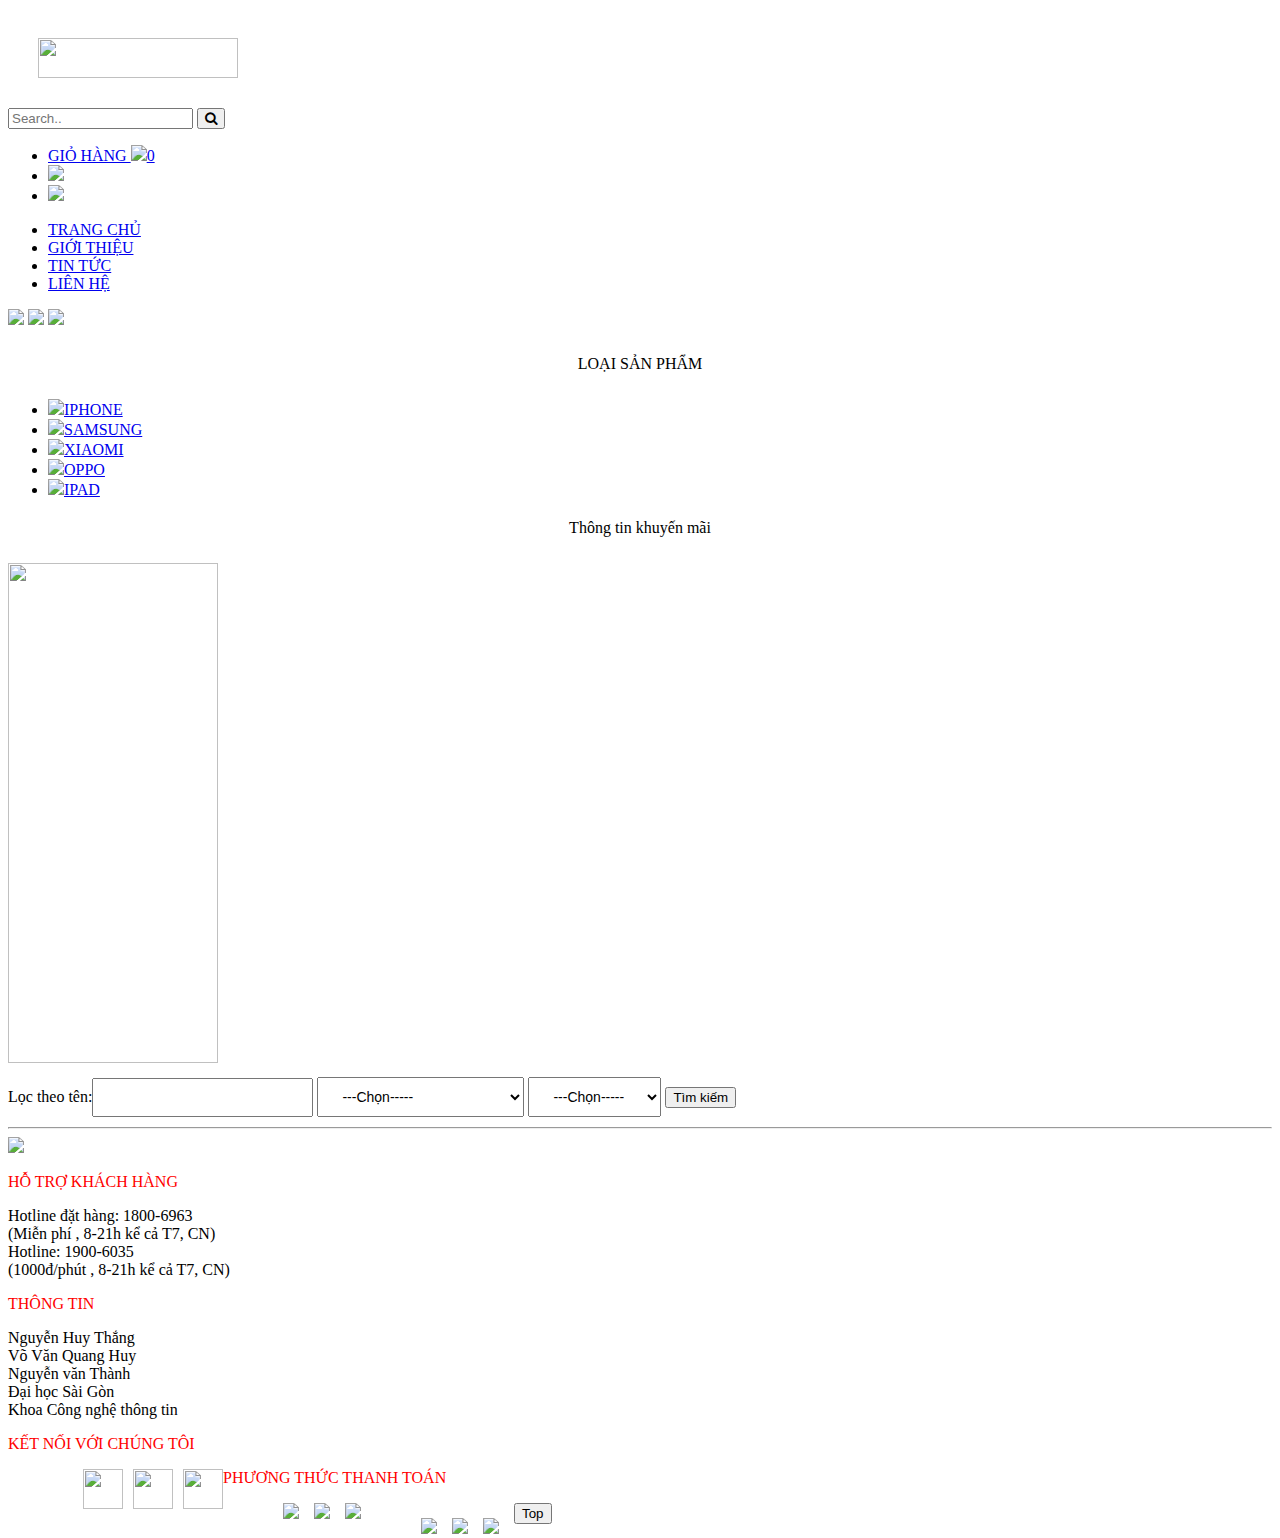
==== index.html @ 743c5844 "Add Sp Count" ====
<!DOCTYPE html>
<html lang="en">
<head>
    <meta charset="UTF-8">
    <meta name="viewport" content="width=device-width, initial-scale=1.0">
    <meta http-equiv="X-UA-Compatible" content="ie=edge">
    <title>Web ban hang</title>
    <link rel="stylesheet" href="css/style.css" type="text/css">
    <link rel="stylesheet" href="https://cdnjs.cloudflare.com/ajax/libs/font-awesome/4.7.0/css/font-awesome.min.css">
</head>
<body>
    <div class="khungtrang">
        <div class="header">
                <div class="logo">
                        <a href="index.html"><img src="img/logo.png" width="200px" height="40px" style="margin:30px;"></a>
                      </div> 
                      <div class="search">
                        <form class="example">
                        <input type="text" placeholder="Search.." id="val_search">
                        <button type="button" onclick="search()"><i class="fa fa-search"></i></button>
                        </form>
                      </div>
                      <div class="cart">
                        <ul id="mycart">
                          <li><a href="giohang.html">GIỎ HÀNG <img src="img/cart.png"><span id="sp_count">0</span></a></li>
                          <li><img src="img/dk.png"> <a href="dangky.html" id="singup">
                          </a></li>
                          <li><img src="img/dn.png"> <a href="dangnhap.html" id="login"></a></li>
                          
                        </ul>
                      </div>
        </div>
        <div class="menu">
            <ul>
                <li><a href="index.html" >TRANG CHỦ</a></li>
                <li><a href="#">GIỚI THIỆU</a></li>
                <li><a href="#">TIN TỨC</a></li>
                <li><a href="#">LIÊN HỆ</a></li>
            </ul>
        </div>
        <div class="content">
            <div id="banner">
                <div id="ad_1"></div>
                <div id="ad_2">
                        <img src="img/banner2.png">
                        <img src="img/banner4.png">
                        <img src="img/banner3.jpg">
                    </div> 
            </div>
            <div id="left">
                    <p style="text-align:center; padding: 10px 0px;">LOẠI SẢN PHẨM</p>
                    <ul>
                        <li><img src="img/apple.png"><a href="index.html?iphone?0?#left">IPHONE</a></li>
                        <li><img src="img/samsungs.png"><a href="index.html?samsung?16?#left">SAMSUNG</a></li>
                        <li><img src="img/mis.png"><a href="index.html?xiaomi?25?#left">XIAOMI</a></li>
                        <li><img src="img/op.png"><a href="index.html?oppo?34?#left">OPPO</a></li>
                        <li><img src="img/ibb.png"><a href="index.html?ipad?43?#left">IPAD</a></li>
                    </ul>
                    <p style="text-align:center;margin-top:20px;">Thông tin khuyến mãi</p>
                <img src="img/banner0.jpg" width="210px" height="500px" style="margin-top:10px;">
            </div>
            <div class="right">
                <div class="loc" style="margin-top:10px; margin-bottom:10px;">
                    <form>
                        Lọc theo tên:<input type="text" style="padding:10px 20px;" id="noidung">
                        <select name="locgia" id="giatim" style="padding:10px 20px;font-size: 14px">
                            <option value="0">---Chọn-----</option>
                            <option value="1">1.000.000-5.000.000</option>
                            <option value="5">5.000.000-10.000.000</option>
                            <option value="10">10.000.000-25.000.000</option>
                        </select>
                        <select name="locgia" id="loaitim" style="padding:10px 20px;font-size: 14px">
                                <option value="0">---Chọn-----</option>
                                <option value="iphone">Iphone</option>
                                <option value="samsung">Samsung</option>
                                <option value="xiaomi">Xiaomi</option>
                                <option value="oppo">OPPO</option>
                                <option value="ipad">Ipad</option>
                        </select>
                        <button type="button" id="locgia" onclick="timkiemnangcao()">Tìm kiếm</button>
                    </form>
                </div>
                <div class="tieude">
                    <div id="tentheloai"></div>
                </div>
                <div id="cacspdienthoai">
                </div>
                <div id="sotrangcuatheloai">
                </div>
            </div>
        </div> 
        <div class="footer">
            <hr>
            <img id="banner_footer" src="img/footer.png">
            <div class="end">
                <div id="support">
                    <p style="color: red">HỖ TRỢ KHÁCH HÀNG</p>
                    <p>
                    Hotline đặt hàng: 1800-6963<br>
                    (Miễn phí , 8-21h kể cả T7, CN)<br>
                    Hotline: 1900-6035<br>
                    (1000đ/phút , 8-21h kể cả T7, CN)</p>
                </div>
                <div id="about-me">
                    <p style="color: red">THÔNG TIN</p>
                    <p>Nguyễn Huy Thắng<br>
                        Võ Văn Quang Huy<br>
                        Nguyễn văn Thành<br>
                        Đại học Sài Gòn<br>
                        Khoa Công nghệ thông tin
                    </p>
                </div>
                <div id="mang-xa-hoi">
                    <p style="color: red">KẾT NỐI VỚI CHÚNG TÔI</p>
                    <div style="float: left; margin-left: 75px; margin-right: 10px;"><a href="https://www.facebook.com/vovanquanghuy" target="_blank"><img src="img/facebook.png" width="40px" height="40px"></a></div>
                    <div style="float: left; margin-right: 10px;"><a href="https://id.zalo.me/account/login?continue=https://oa.zalo.me/manage/dashboard "target="_blank"><img src="img/zalo.png" width="40px" height="40px"></a></div>
                    <div style="float: left;"><a href="https://www.youtube.com/?gl=VN" target="_blank"><img src="img/youtube.png" width="40px" height="40px"></a></div>
                </div>
                <div id="thanh-toan">
                    <p style="color: red;">PHƯƠNG THỨC THANH TOÁN</p>
                    <div>
                        <div style="float: left; margin-left: 60px; margin-right: 15px;"><img src="img/visa.png"></div>
                        <div style="float: left; margin-right: 15px;"><img src="img/2tron.png"></div>
                        <div style="float: left;"><img src="img/jcb.png"></div>
                        <div style="float: left; margin-left: 60px; margin-right: 15px; margin-top: 15px;"><img src="img/money.png"></div>
                        <div style="float: left; margin-right: 15px; margin-top: 15px; " ><img src="img/internet.png"></div>
                        <div style="float: left; margin-right: 15px; margin-top: 15px;"><img src="img/tragop.png"></div>

                    </div>
                    <button onclick="topFunction()" id="myBtn" title="Go to top">Top</button>
                </div>
            </div>
        </div>
    </div>
</body>
    <script src="js/database.js"></script>
    <script src="js/danhsach.js"></script>
   <script src="js/main.js"></script>   
   <script src="js/giohang.js"></script>
</html>
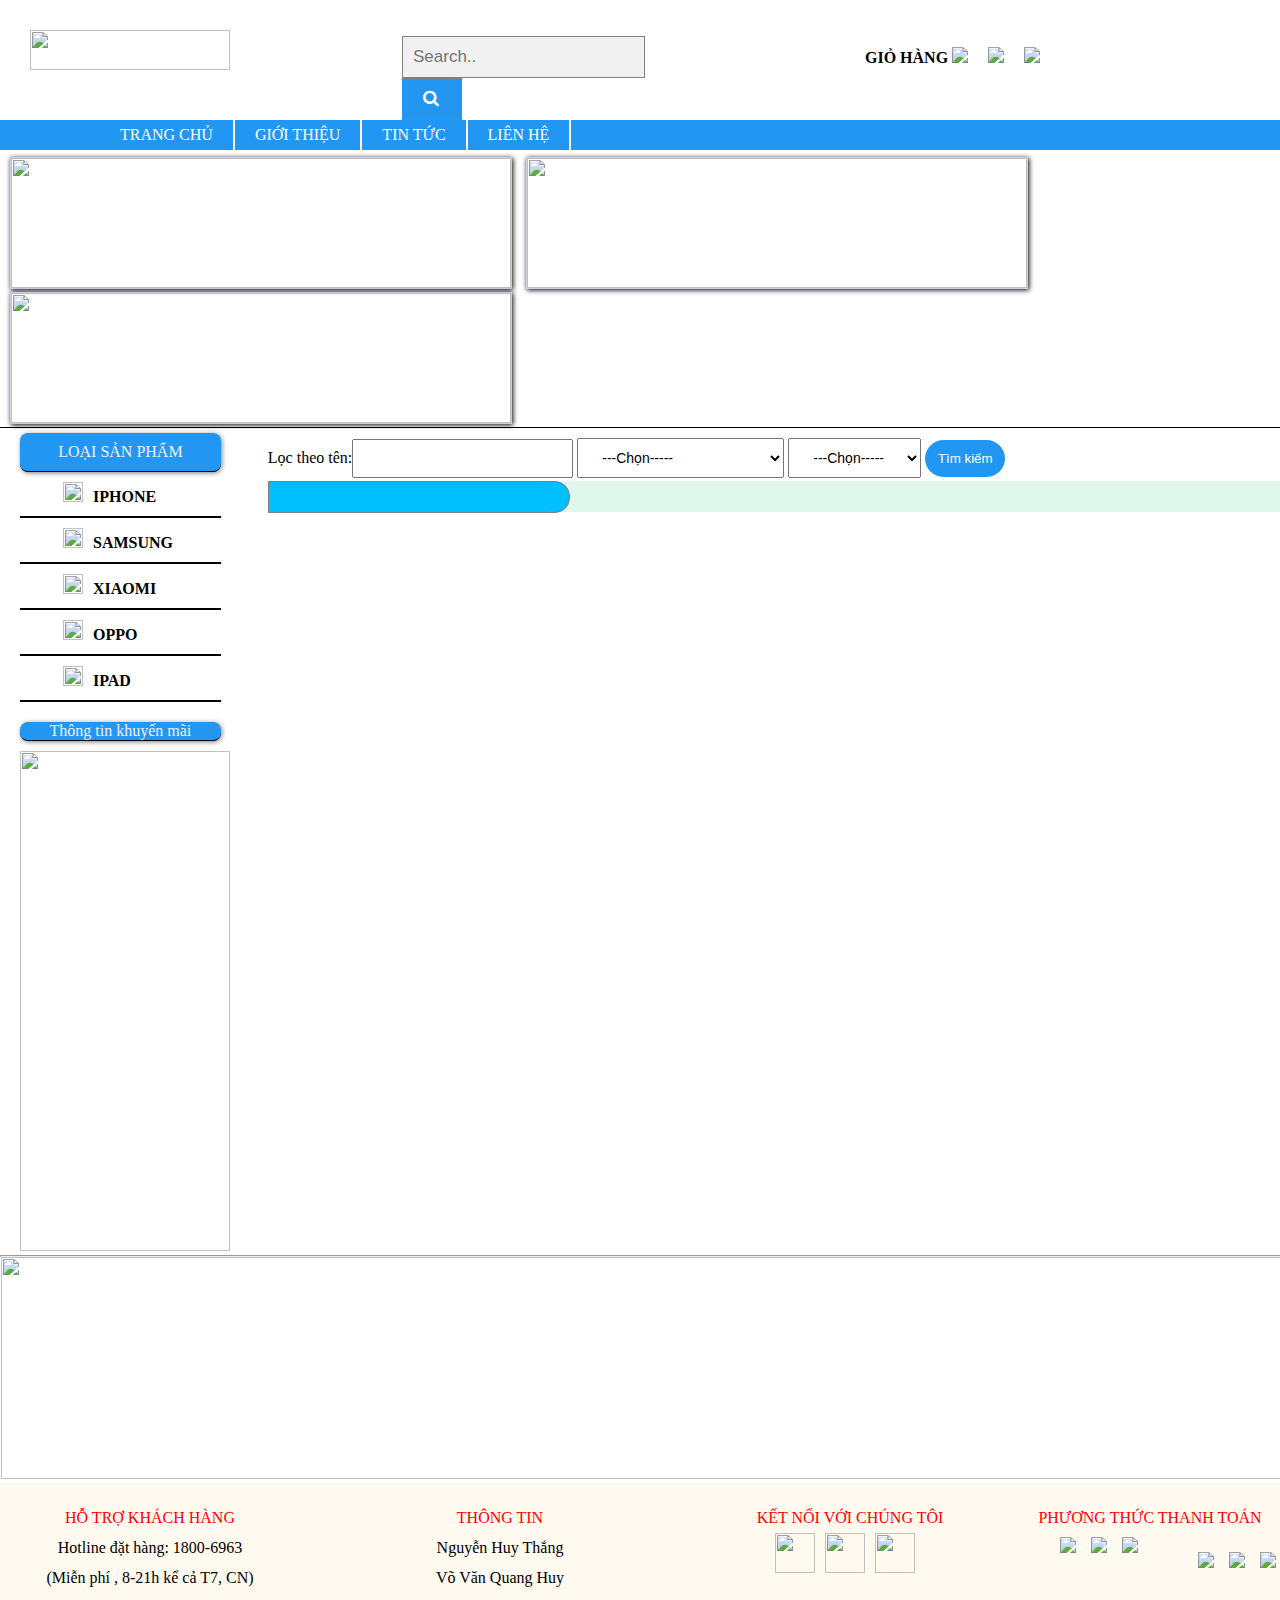
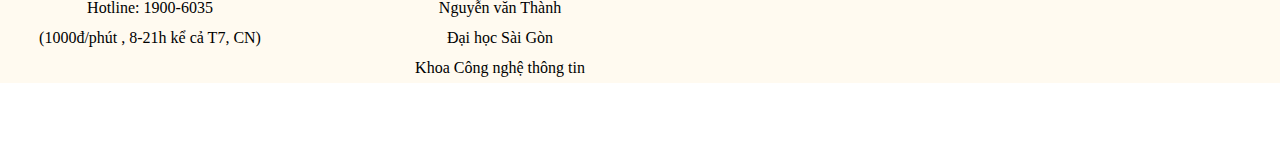
==== commit 8b44de94: "Update index.html" ====
--- a/index.html
+++ b/index.html
@@ -22,7 +22,7 @@
                       </div>
                       <div class="cart">
                         <ul id="mycart">
-                          <li><a href="giohang.html">GIỎ HÀNG <img src="img/cart.png"><span id="sp_count">0</span></a></li>
+                          <li><a href="giohang.html">GIỎ HÀNG <img src="img/cart.png"><span id="sp_count"></span></a></li>
                           <li><img src="img/dk.png"> <a href="dangky.html" id="singup">
                           </a></li>
                           <li><img src="img/dn.png"> <a href="dangnhap.html" id="login"></a></li>
--- a/css/style.css
+++ b/css/style.css
@@ -0,0 +1,426 @@
+*{
+    margin: 0;
+    padding: 0;
+}
+body{
+    width:100%;
+    height: auto;
+}
+li{
+    list-style: none;
+}
+a{
+    text-decoration: none;
+}
+.khungtrang{
+    width: 1339px;
+    margin: auto;
+    height: auto;
+}
+/*logo*/
+.header{
+    width: 100%;
+    height: 103px;
+}
+.logo{
+    float:left;
+    width:300px;
+}
+.search{
+    width:400px;
+    margin: auto;
+    float:left;
+}
+.search form{
+    margin-top: 36px;
+    margin-left: 102px;
+}
+form.example input[type=text] {
+    padding: 10px;
+    font-size: 17px;
+    border: 1px solid grey;
+    float: left;
+    background: #f1f1f1;
+}
+
+form.example button {
+    float: left;
+    width: 20%;
+    padding: 10px;
+    background: #2196F3;
+    color: white;
+    font-size: 17px;
+    border: 1px solid grey;
+    border-left: none;
+    cursor: pointer;
+}
+
+form.example button:hover {
+    background: #0b7dda;
+}
+
+form.example::after {
+    content: "";
+    clear: both;
+    display: table;
+}
+
+.cart{
+    width:500px;
+    margin-top: 40px;
+    margin-left:50px;
+    float:left;
+    font-weight: bold;
+  }
+.cart ul{
+    margin-left:100px;
+  }
+.cart_user {
+    position: fixed;
+    top: 0px;
+    width: 400px;
+    background:#81DAF5;
+    border: 1px solid gray;
+    height: 37px;
+}
+.cart ul li{
+    float:left;
+    
+    height: 35px;
+    line-height: 35px;
+    padding:0px 5px;
+    text-align: center;
+    margin-left: 10px;
+    
+}
+.cart ul li:hover{
+    box-shadow: 1px 5px 5px gray;
+    background: #E0F8EC;
+}
+.cart ul li a{
+    color:#000;
+    text-align: center;
+}
+
+/*Menu trang*/
+.menu{
+    width:100%;
+    height:30px;
+    background:#2196F3;
+    clear: both;
+}
+.menu ul{
+    margin-left: 100px;
+}
+.menu ul li{
+    float: left;
+    height: 30px;
+    line-height: 30px;
+    background:#2196F3;
+    padding: 0px 20px;
+    border-right:2px solid #fff;
+    position: relative;
+}
+.menu ul li:hover{
+    background: #E0F8EC;
+    color:#000;
+    transition-duration: 0.5s;
+}
+.menu ul li a{
+    color: #fff;
+}
+.menu ul li a:hover{
+    color:#000;
+    text-decoration: underline;
+}
+.sub-menu{
+    display:none;
+    position: absolute;
+}
+.menu ul li:hover>.sub-menu{
+    display: block;
+}
+/*Noi dung trang*/
+.content{
+    float: left;
+    width:100%;
+    height: auto;
+}
+#banner{
+    border-top: 2px solid #fff;
+    height: auto;
+    width:100%;
+    float: left; 
+    margin-top: 5px;
+    border-bottom:1px solid #000;
+}
+#ad_1 img{
+    width: 60%;
+    height: 400px;
+    float: left;
+    border: 1px solid gray;
+    float: left;
+}
+#ad_2 img{
+    margin-left: 10px;
+    width: 500px;
+    height: 130px;
+    border: 1px solid rgb(204, 204, 224);
+    box-shadow:1px 1px 5px #000;
+}
+/*menu left*/
+#left{
+    margin-top:5px;
+    float: left;
+    margin-left:20px;
+    width:15%;
+    height: auto;
+    margin-top: 5px;
+}
+#left p{
+    border-bottom: 1px solid #000;
+    border-radius: 8px;
+    box-shadow: 1px 1px 5px gray;
+    color: #f1f1f1;
+    background: #2196F3;
+}
+#left ul li{
+    padding: 10px 3px;
+    border-bottom: 2px solid #000;
+}
+#left ul li img{
+    width: 20px;
+    height: 20px;
+    margin-left: 40px;
+}
+#left ul li:hover{
+    background: #E0F8EC;
+    height: 30px;
+    box-shadow: 1px 1px 5px #000;
+    border-radius:3px; 
+    font-size: 20px;
+    transition-duration: 0.3s;
+    
+}
+#left ul li a{
+    color:#000;
+    white-space: nowrap;
+    margin-left: 10px;
+    font-weight: bold;
+}
+#left ul li a:hover{
+    text-decoration: underline;
+}
+/*San pham*/
+.right{
+    float: right;
+    width:80%;
+    height: auto;
+}
+.loc{
+    width: 100%;
+    height: 30px;
+    float: left;
+}
+#locgia{
+    width: 80px;
+    height: 37px;
+    background: #2196F3;
+    color:#fff;
+    border: 0;
+    border-radius:20px; 
+    cursor: pointer;
+}
+.DThot{
+    width: 100%;
+    height: 30px;
+    margin-top: 3px;
+    float: left;
+    background: rgb(193, 235, 8);
+    border: 0px;
+    border-radius: 5px;
+    line-height: 30px;
+}
+.DThot a{
+    color:#fff;
+}
+.sanpham{
+    width: 240px;
+    height: auto;
+    float: left;
+    margin: 3px;
+    border: 1px solid rgb(204, 204, 224);
+    border-radius:2px;
+    padding-left: 10px;
+    margin-left: 10px;
+    margin-top: 15px;
+    
+}
+.sanpham:hover{
+    box-shadow:1px 1px 10px #000;
+}
+.sanpham ul{
+    width: 100%;
+    list-style: none;
+}
+.sanpham ul li{
+    width: 220px;
+    height: 350px;
+    border: 1px solid #fff;
+    border-radius:5px; 
+    text-align: center;
+    float: left;
+    margin: 7px;
+}
+.sanpham ul li img{
+    margin-top:10px;
+    width: 165.44px;
+    height: 220.58px;
+    transition: all 0.1s;
+    -moz-transition: all 0.1s;
+    -webkit-transition: all 0.1s;
+}
+.sanpham ul li img:hover{
+    transform: scale(1.05);
+}
+.muahang{
+    width: 60px;
+    height: 35px;
+    margin: auto;
+    line-height: 35px;     
+}
+.them:hover{
+    background: #00BFFF;
+}
+.them{
+    width: 60px;
+    height: 35px;
+    border: 1px solid green;
+}
+.muahang a{
+    color: #000;
+    font-size:20px; 
+}
+.ten{
+    font-size: 25px;
+    color: #FF8000;
+}
+.gia{
+    font-size: 17px;
+    color: #FE2E2E;
+}
+/*Phần footer*/
+.footer{
+    clear: both;
+    width:100%;
+    height: 500px;
+    text-align: center;
+}
+#banner_footer{
+    width: 1337px;
+    height: 222px;
+}
+.end{
+    width: 100%;
+    background: floralwhite;
+    height: 200px;
+    font-family:'Times New Roman', 'Times', 'serif';
+}
+#support{
+    float: left;
+    width: 300px;
+    line-height: 30px;
+    margin-top: 20px;
+}
+#about-me{
+    float: left;
+    width: 400px;
+    line-height: 30px;
+    margin-top: 20px;
+}
+#mang-xa-hoi{
+    float: left;
+    width: 300px;
+    line-height: 30px;
+    margin-top: 20px;
+}
+#thanh-toan{
+    float: left;
+    width: 300px;
+    line-height: 30px;
+    margin-top: 20px;
+}
+/*phanloaitrang*/
+.tieude{
+    width: 100%;
+    height: 31px;
+    line-height: 31px;
+    margin-top: 3px;
+    background: #E0F8EC;
+    float: left;
+}
+#tentheloai{
+    width: 300px;
+    height: 30px;
+    float: left;
+    border: 1px solid gray;
+    border-top-right-radius: 15px;
+    border-bottom-right-radius: 15px;
+    background: #00BFFF;;
+    font-size: 20px;
+}
+#cacspdienthoai{
+    width: 1174px;
+    height:auto;
+}
+
+#sotrangcuatheloai{
+    width: 100%;
+    height: 36px;
+    margin-top: 10px;
+    margin-bottom: 10px;
+    float: left;
+}
+#sotrangcuatheloai ul{
+    margin-left: 500px;
+}
+.phantrang{
+    width: 30px;
+    height: 30px;
+    line-height: 30px;
+    float: left;
+    padding: 3px;
+    margin-left: 3px;
+    border: 0.01em solid grey;
+}
+.phantrang a{
+    font-size: 25px;
+    color: #000;
+    padding-left:8px; 
+}
+.phantrang:hover{
+    background:#00BFFF;
+}
+
+/*back to top*/
+#myBtn {
+    display: none;
+    position: fixed;
+    bottom: 10px;
+    right: 0px;
+    z-index: 99;
+    font-size: 18px;
+    border: none;
+    outline: none;
+    background-color: red;
+    color: white;
+    cursor: pointer;
+    padding: 15px;
+    border-radius: 4px;
+    opacity: 0.7;
+  }
+  
+  #myBtn:hover {
+    background-color: #555;
+    transform: scale(1.1,1.1)
+  }